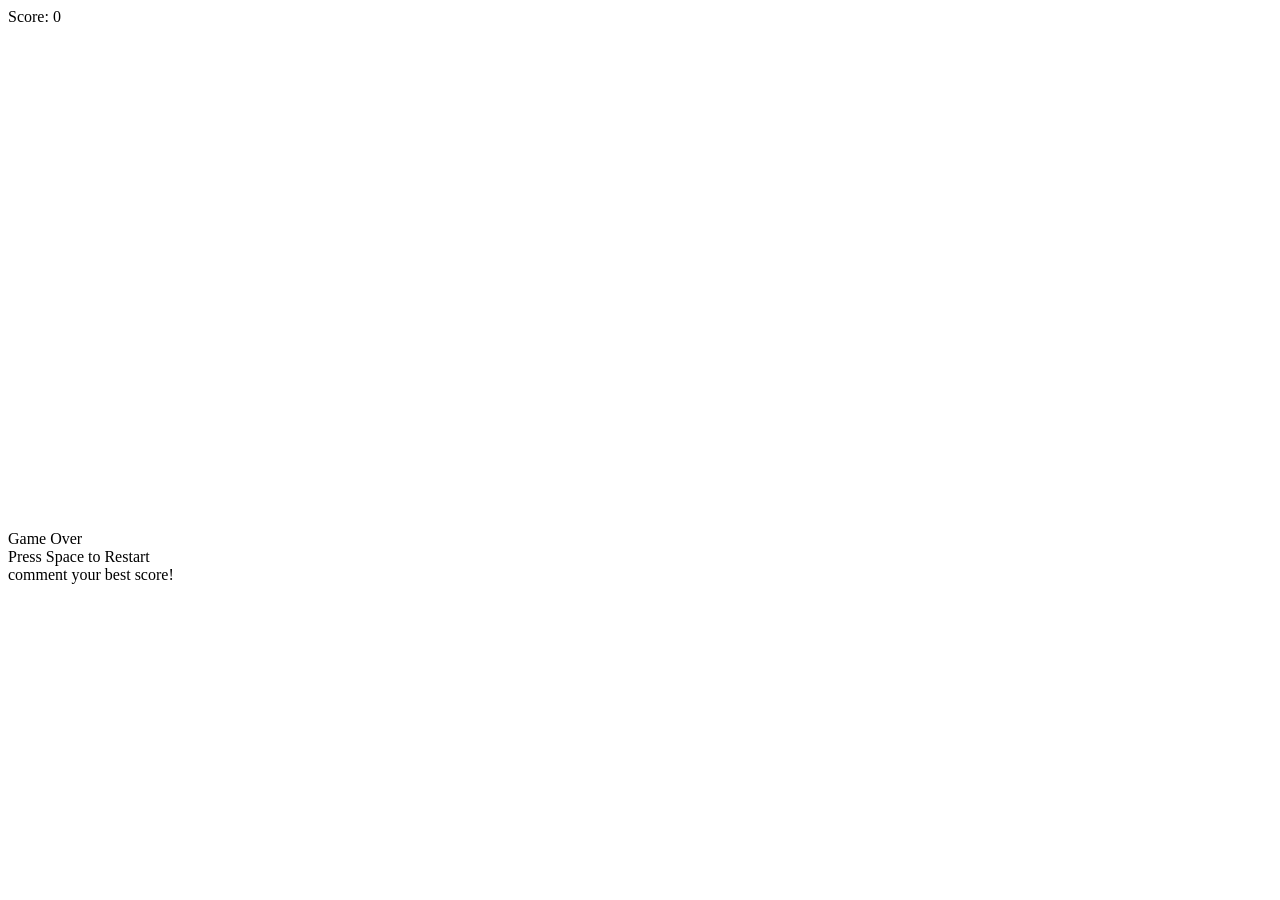
==== flappy-bird/index.html @ fe7e0672 "Add initial HTML structure for Flappy Bird game" ====
<!DOCTYPE html>
<html lang="en">
<head>
    <meta charset="UTF-8">
    <meta name="viewport" content="width=device-width, initial-scale=1.0">
    <title>Flappy Bird JS</title>
    <link rel="stylesheet" href="style.css">
</head>
<body>
    <div id="game-container">
        <div id="score-board">Score: <span id="score">0</span></div>
        <canvas id="gameCanvas" width="360" height="500"></canvas>
        <div id="game-over-text" class="hidden">Game Over<br><span style="font-size: 16px;">Press Space to Restart</span></div>
    </div>
    <script src="script.js"></script>
comment your best score!
  </body>
</html>
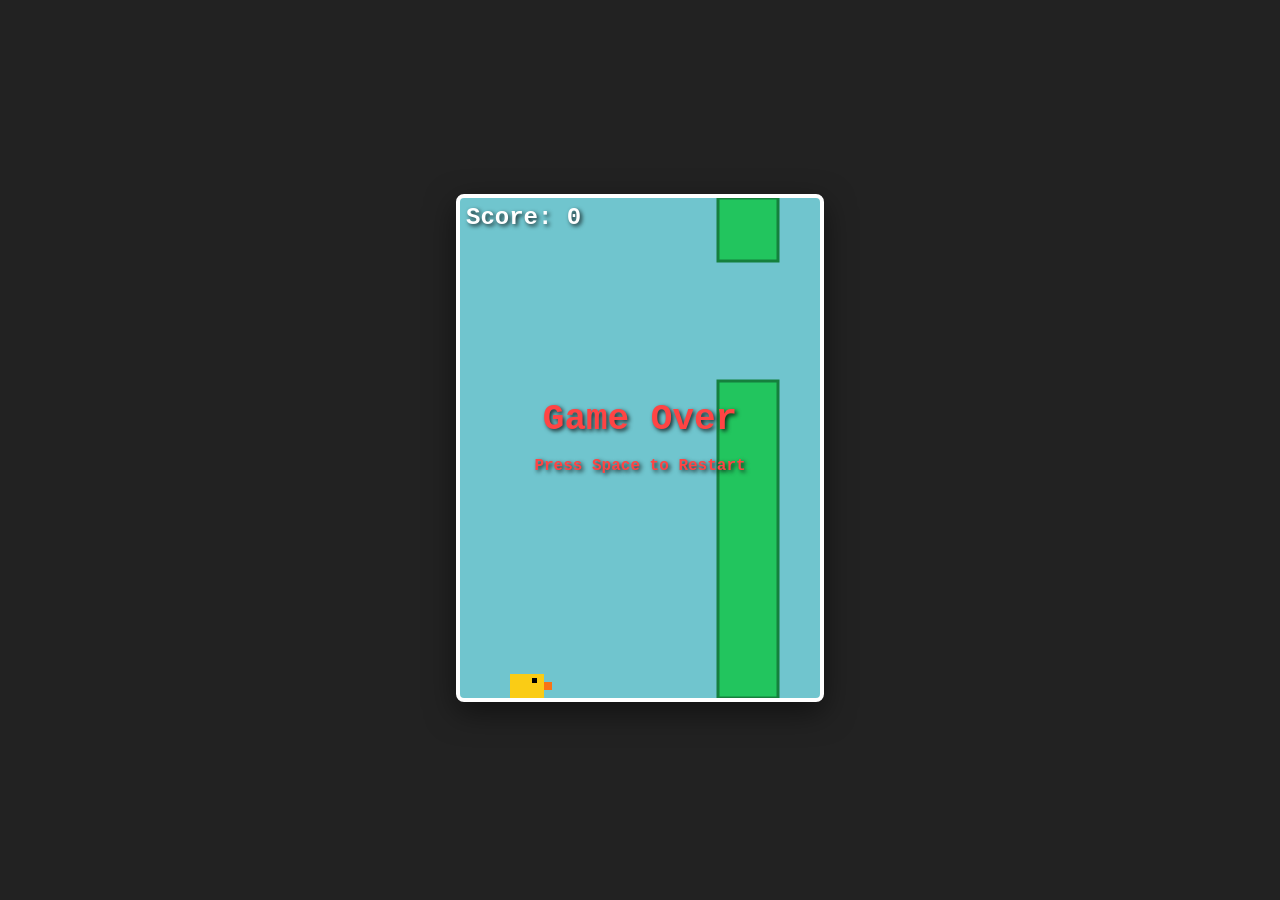
==== commit 06867279: "Update index.html" ====
--- a/flappy-bird/index.html
+++ b/flappy-bird/index.html
@@ -1,18 +1,43 @@
+
 <!DOCTYPE html>
-<html lang="en">
+<html lang="de">
 <head>
     <meta charset="UTF-8">
     <meta name="viewport" content="width=device-width, initial-scale=1.0">
-    <title>Flappy Bird JS</title>
+
+    <title>Flappy Bird | Brandon Förderer</title>
+
+    <!-- CSS-Datei laden -->
     <link rel="stylesheet" href="style.css">
 </head>
+
 <body>
+
     <div id="game-container">
-        <div id="score-board">Score: <span id="score">0</span></div>
+
+        <!-- Punktestand -->
+        <div id="score-board">
+            Score: <span id="score">0</span>
+        </div>
+
+        <!-- Spielfeld -->
         <canvas id="gameCanvas" width="360" height="500"></canvas>
-        <div id="game-over-text" class="hidden">Game Over<br><span style="font-size: 16px;">Press Space to Restart</span></div>
+
+        <!-- Game Over -->
+        <div id="game-over-text" class="hidden">
+            Game Over
+            <br>
+            <span style="font-size: 16px;">
+                Press Space to Restart
+            </span>
+        </div>
+
     </div>
+
+    <!-- JavaScript-Datei laden -->
     <script src="script.js"></script>
-comment your best score!
-  </body>
+
+    <!-- comment your best score! -->
+
+</body>
 </html>
--- a/flappy-bird/style.css
+++ b/flappy-bird/style.css
@@ -0,0 +1,48 @@
+body {
+    margin: 0;
+    padding: 0;
+    background-color: #222;
+    font-family: 'Courier New', Courier, monospace;
+    display: flex;
+    justify-content: center;
+    align-items: center;
+    height: 100vh;
+    color: white;
+}
+
+#game-container {
+    position: relative;
+}
+
+#score-board {
+    position: absolute;
+    top: 10px;
+    left: 10px;
+    font-size: 24px;
+    font-weight: bold;
+    z-index: 10;
+    text-shadow: 2px 2px 4px rgba(0,0,0,0.8);
+}
+
+#game-over-text {
+    position: absolute;
+    top: 40%;
+    width: 100%;
+    text-align: center;
+    font-size: 36px;
+    font-weight: bold;
+    color: #ff4444;
+    text-shadow: 2px 2px 4px rgba(0,0,0,0.8);
+    z-index: 10;
+}
+
+canvas {
+    border: 4px solid #fff;
+    border-radius: 8px;
+    box-shadow: 0 10px 30px rgba(0,0,0,0.5);
+    background-color: #70c5ce; /* Sky blue background */
+}
+
+.hidden {
+    display: none;
+}
